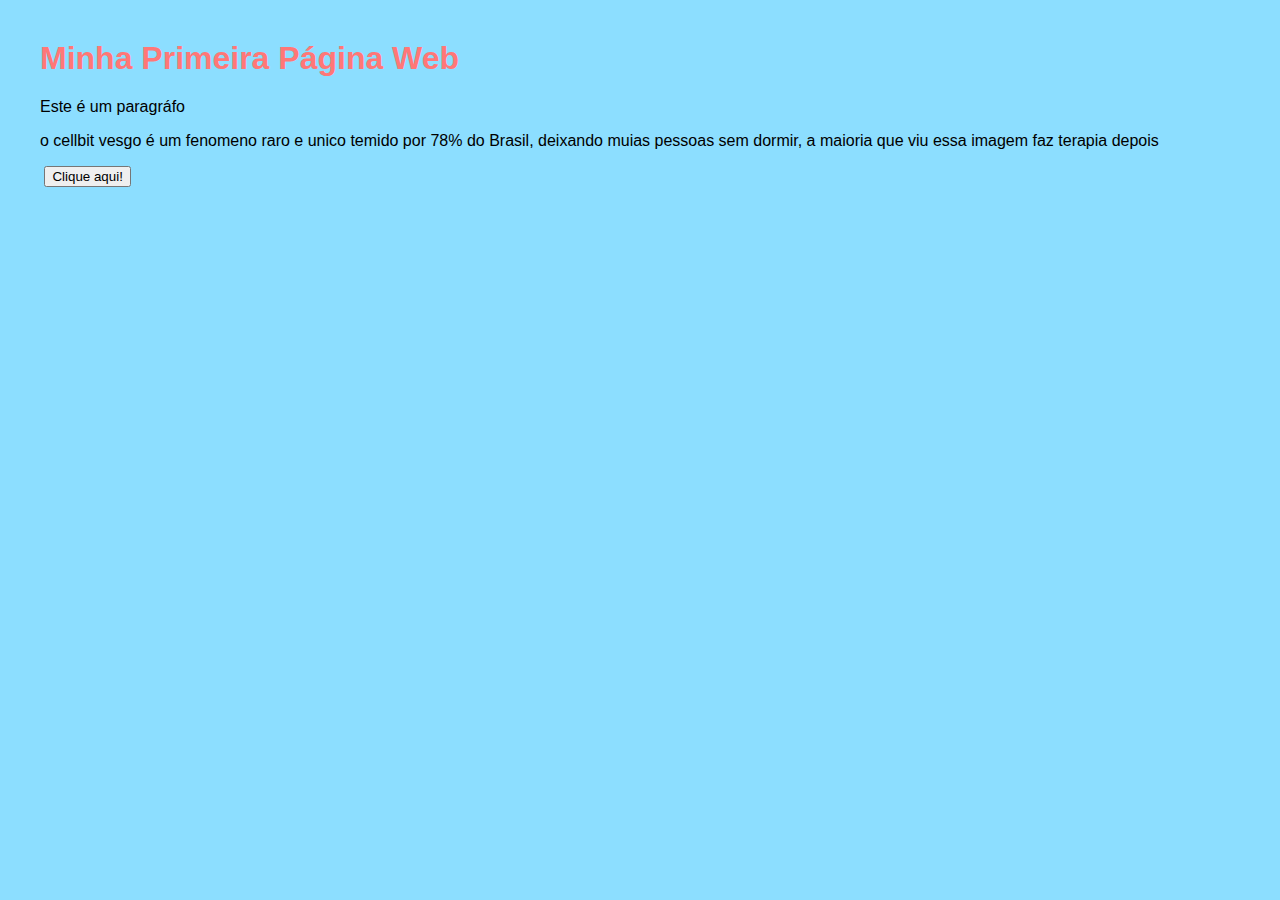
==== index.html @ fb44da54 "ggh" ====
<!DOCTYPE html>
<html lang="pt">
<head>
<meta charset="UTF-8">
<meta name="viewport" content="width=device-width, initial-scale=1.0">
<title>Atividade Prática de Front-end</title>
<link rel="stylesheet" href="styles.css">
<style>
    body{
        ba;
    }
</style>
</head>
<body>
    <h1>Minha Primeira Página Web</h1>
    <p id="demo">Este é um paragráfo</p>
    <p>o cellbit vesgo é um fenomeno raro e unico temido por 78% do Brasil, deixando muias pessoas sem dormir, a maioria que viu essa imagem faz terapia depois</p>
    <img src="https://encrypted-tbn0.gstatic.com/images?q=tbn:ANd9GcRwaEOR_n0n0kNOLQ-SVsNvp1furVIqEkioRyvsct8qzxFLbUorYwRbJxIhJFYUAGbquEc&usqp=CAU" alt="">
    <button onclick="mudarTexto()">Clique aqui!</button>
    <script src="script.js"></script>
</body>
</html>
---- styles.css ----
body {
    font-family: Arial, sans-serif;
    margin: 40px;
    background-color: rgb(140, 222, 255);
    background-image: ;
}

h1 {
    color: #ff7777;
}

p {
    color: #000000;
}
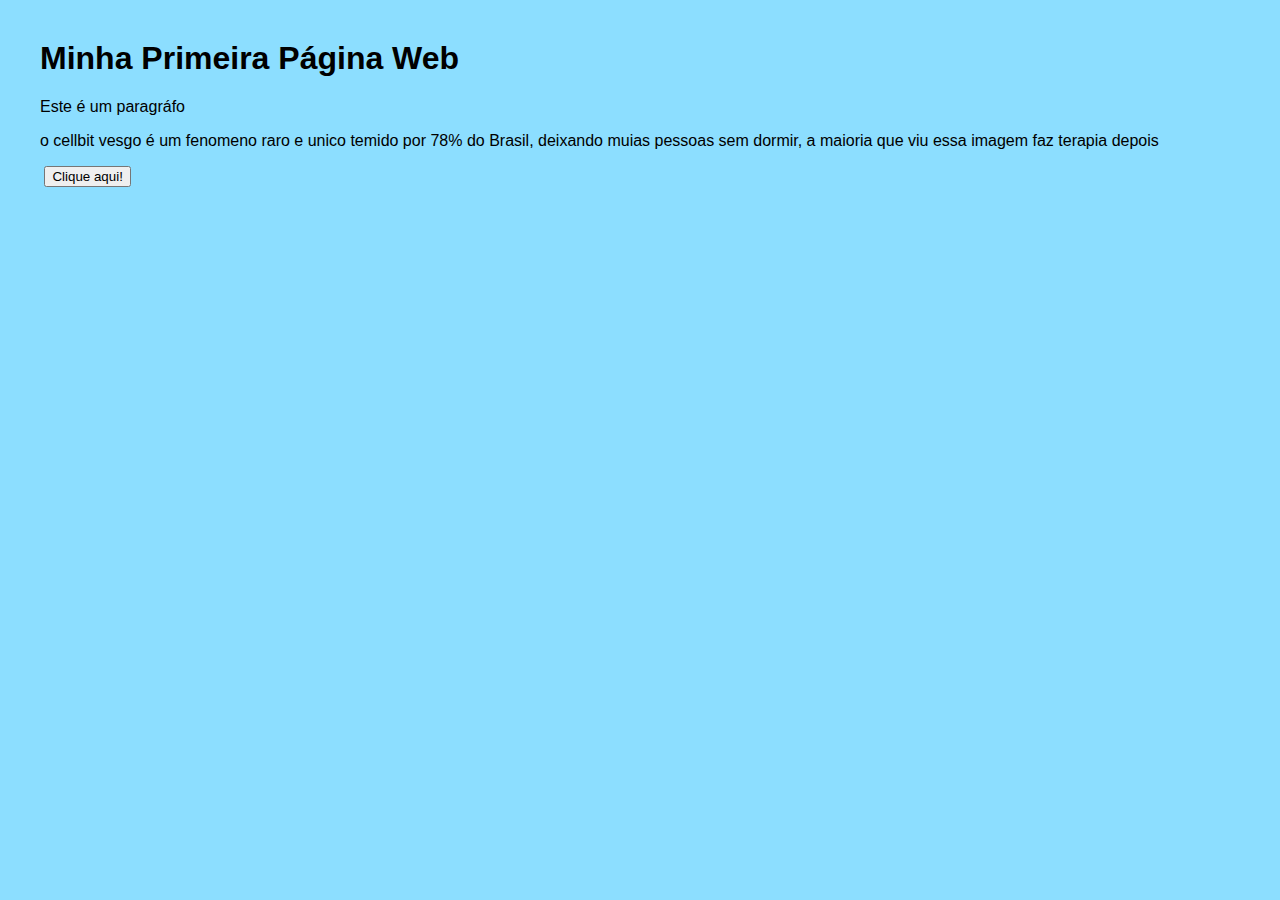
==== commit aec55169: "hh" ====
--- a/index.html
+++ b/index.html
@@ -5,11 +5,6 @@
 <meta name="viewport" content="width=device-width, initial-scale=1.0">
 <title>Atividade Prática de Front-end</title>
 <link rel="stylesheet" href="styles.css">
-<style>
-    body{
-        ba;
-    }
-</style>
 </head>
 <body>
     <h1>Minha Primeira Página Web</h1>
--- a/styles.css
+++ b/styles.css
@@ -6,7 +6,7 @@
 }
 
 h1 {
-    color: #ff7777;
+    color: #000000;
 }
 
 p {
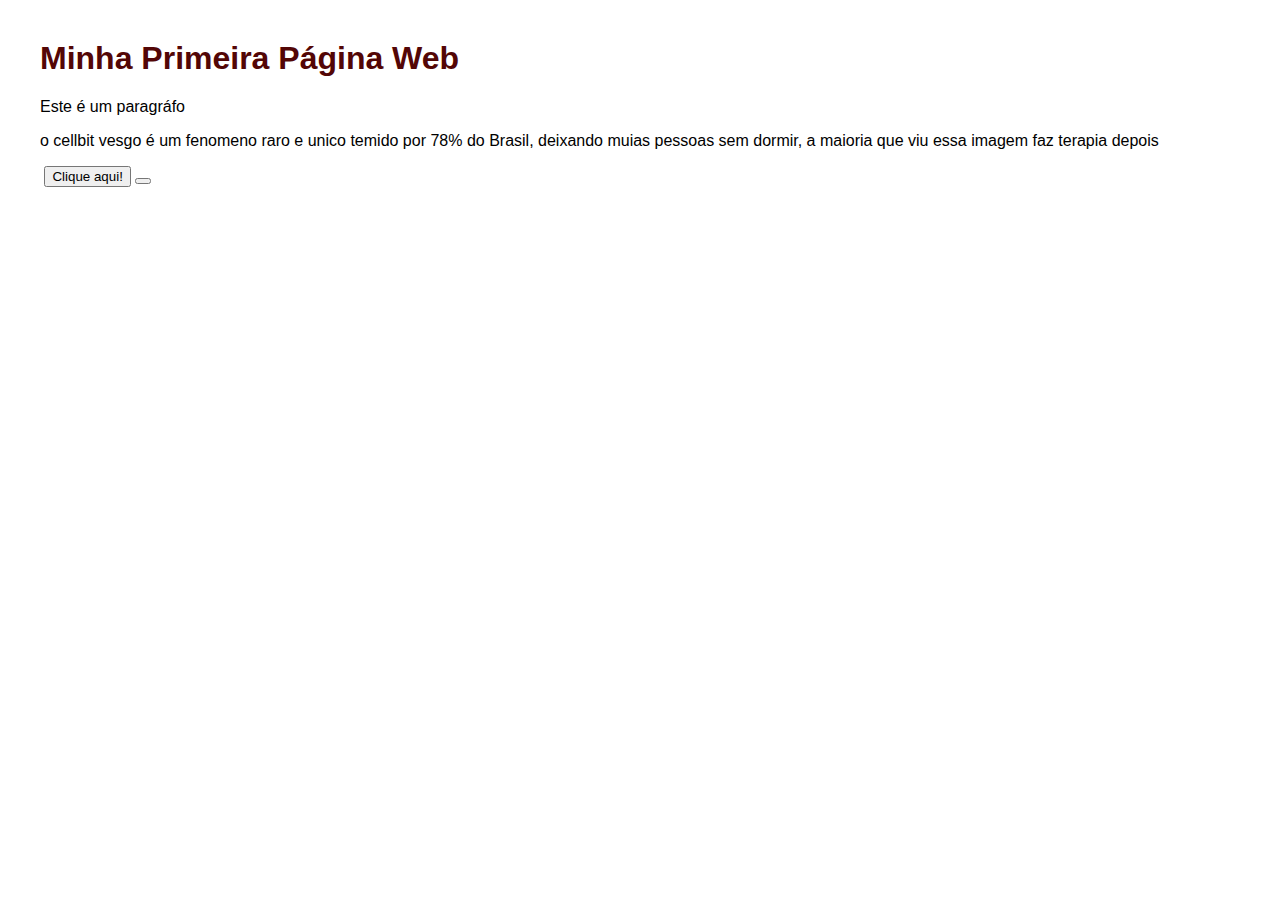
==== commit 9004d69f: "v" ====
--- a/index.html
+++ b/index.html
@@ -12,6 +12,7 @@
     <p>o cellbit vesgo é um fenomeno raro e unico temido por 78% do Brasil, deixando muias pessoas sem dormir, a maioria que viu essa imagem faz terapia depois</p>
     <img src="https://encrypted-tbn0.gstatic.com/images?q=tbn:ANd9GcRwaEOR_n0n0kNOLQ-SVsNvp1furVIqEkioRyvsct8qzxFLbUorYwRbJxIhJFYUAGbquEc&usqp=CAU" alt="">
     <button onclick="mudarTexto()">Clique aqui!</button>
+    <button onclick="mudarTexto()"></button>
     <script src="script.js"></script>
 </body>
 </html>
--- a/styles.css
+++ b/styles.css
@@ -1,12 +1,11 @@
 body {
     font-family: Arial, sans-serif;
     margin: 40px;
-    background-color: rgb(140, 222, 255);
-    background-image: ;
+    background-color: rgb(255, 255, 255);
 }
 
 h1 {
-    color: #000000;
+    color: #530606;
 }
 
 p {
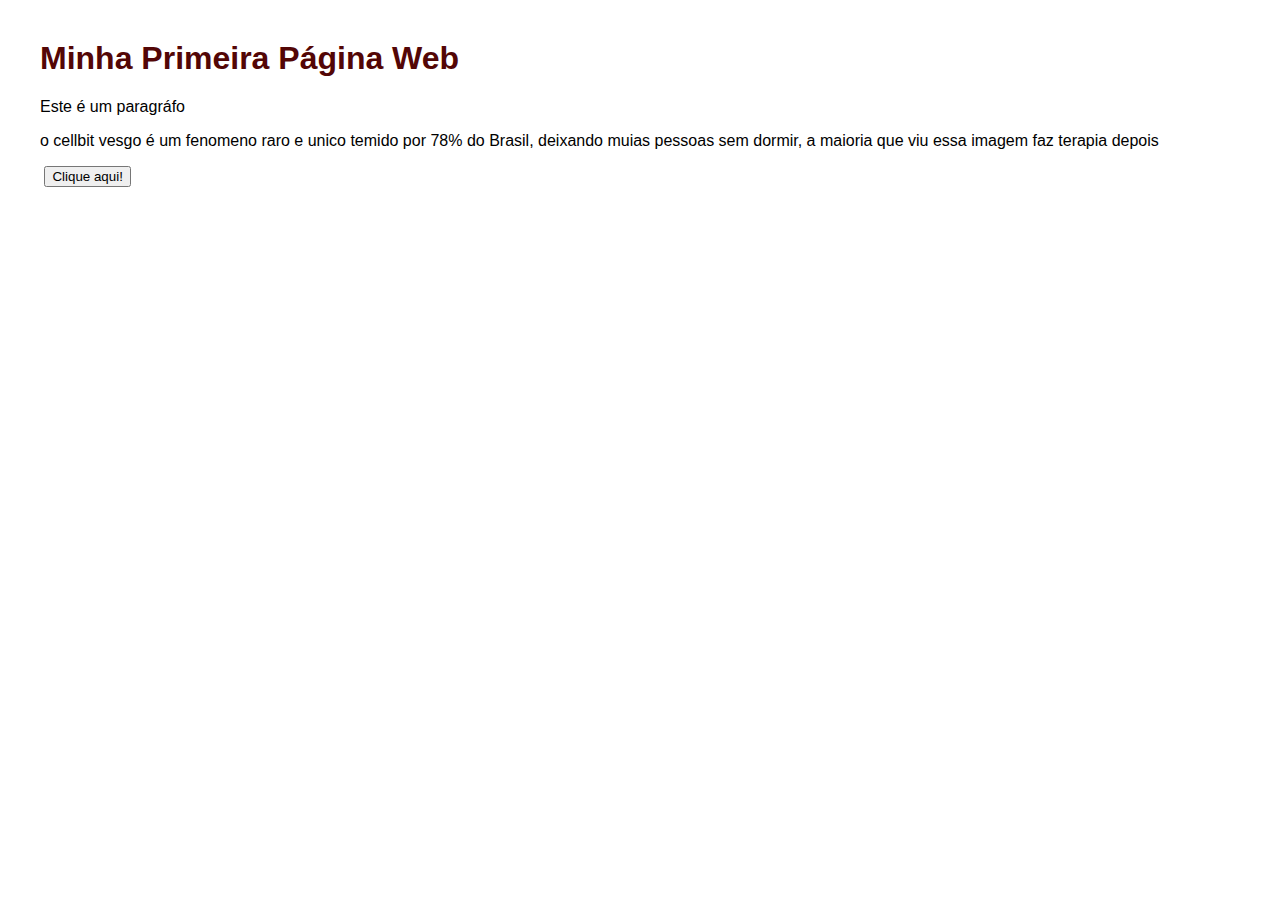
==== commit 6e2b9b0e: "hdhdh" ====
--- a/index.html
+++ b/index.html
@@ -11,8 +11,7 @@
     <p id="demo">Este é um paragráfo</p>
     <p>o cellbit vesgo é um fenomeno raro e unico temido por 78% do Brasil, deixando muias pessoas sem dormir, a maioria que viu essa imagem faz terapia depois</p>
     <img src="https://encrypted-tbn0.gstatic.com/images?q=tbn:ANd9GcRwaEOR_n0n0kNOLQ-SVsNvp1furVIqEkioRyvsct8qzxFLbUorYwRbJxIhJFYUAGbquEc&usqp=CAU" alt="">
-    <button onclick="mudarTexto()">Clique aqui!</button>
-    <button onclick="mudarTexto()"></button>
+    <button onclick="alert()">Clique aqui!</button>
     <script src="script.js"></script>
 </body>
 </html>
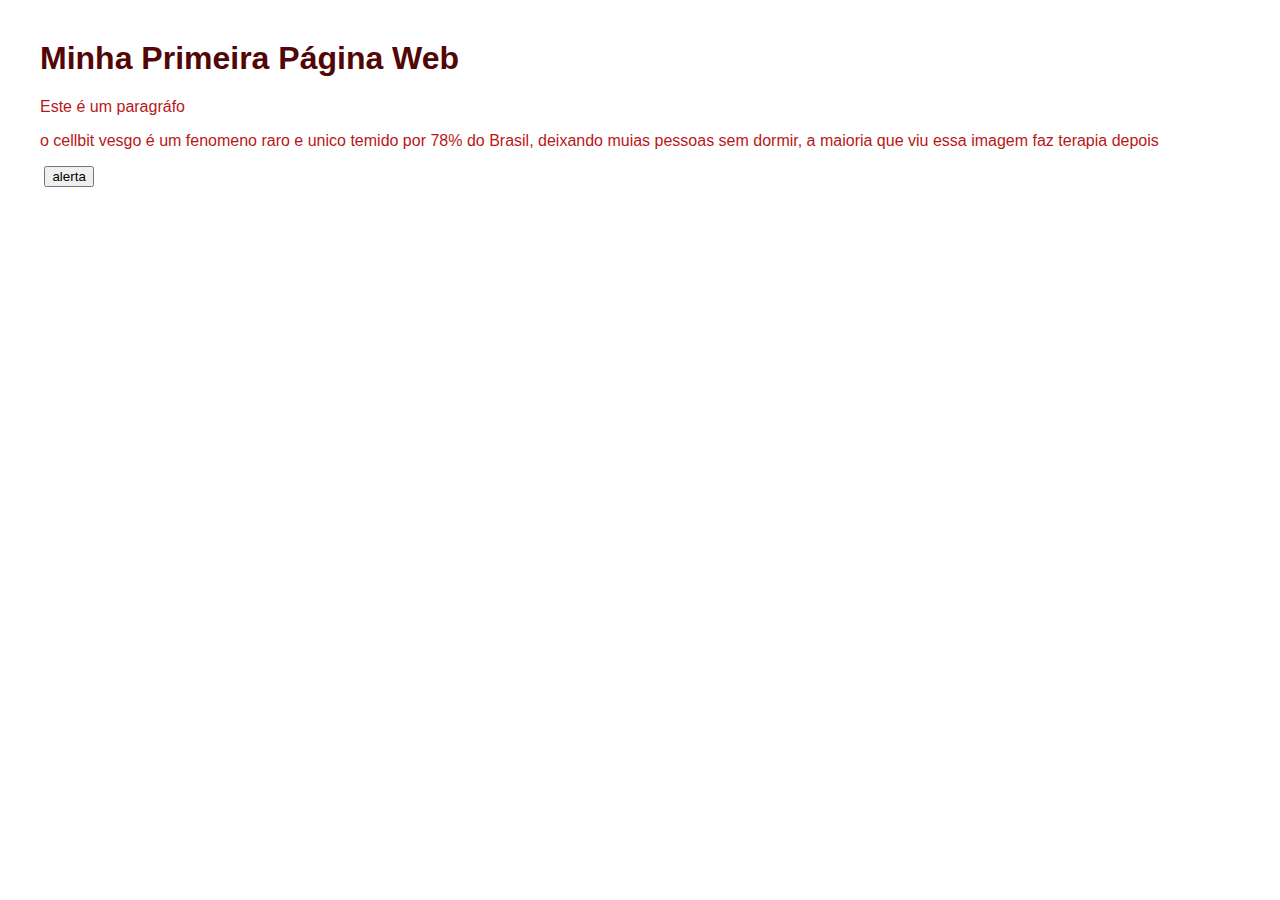
==== commit 98af8a50: "sgsg" ====
--- a/index.html
+++ b/index.html
@@ -11,7 +11,7 @@
     <p id="demo">Este é um paragráfo</p>
     <p>o cellbit vesgo é um fenomeno raro e unico temido por 78% do Brasil, deixando muias pessoas sem dormir, a maioria que viu essa imagem faz terapia depois</p>
     <img src="https://encrypted-tbn0.gstatic.com/images?q=tbn:ANd9GcRwaEOR_n0n0kNOLQ-SVsNvp1furVIqEkioRyvsct8qzxFLbUorYwRbJxIhJFYUAGbquEc&usqp=CAU" alt="">
-    <button onclick="alert()">Clique aqui!</button>
+    <button onclick="alert()">alerta</button>
     <script src="script.js"></script>
 </body>
 </html>
--- a/styles.css
+++ b/styles.css
@@ -9,5 +9,5 @@
 }
 
 p {
-    color: #000000;
+    color: #b91717;
 }
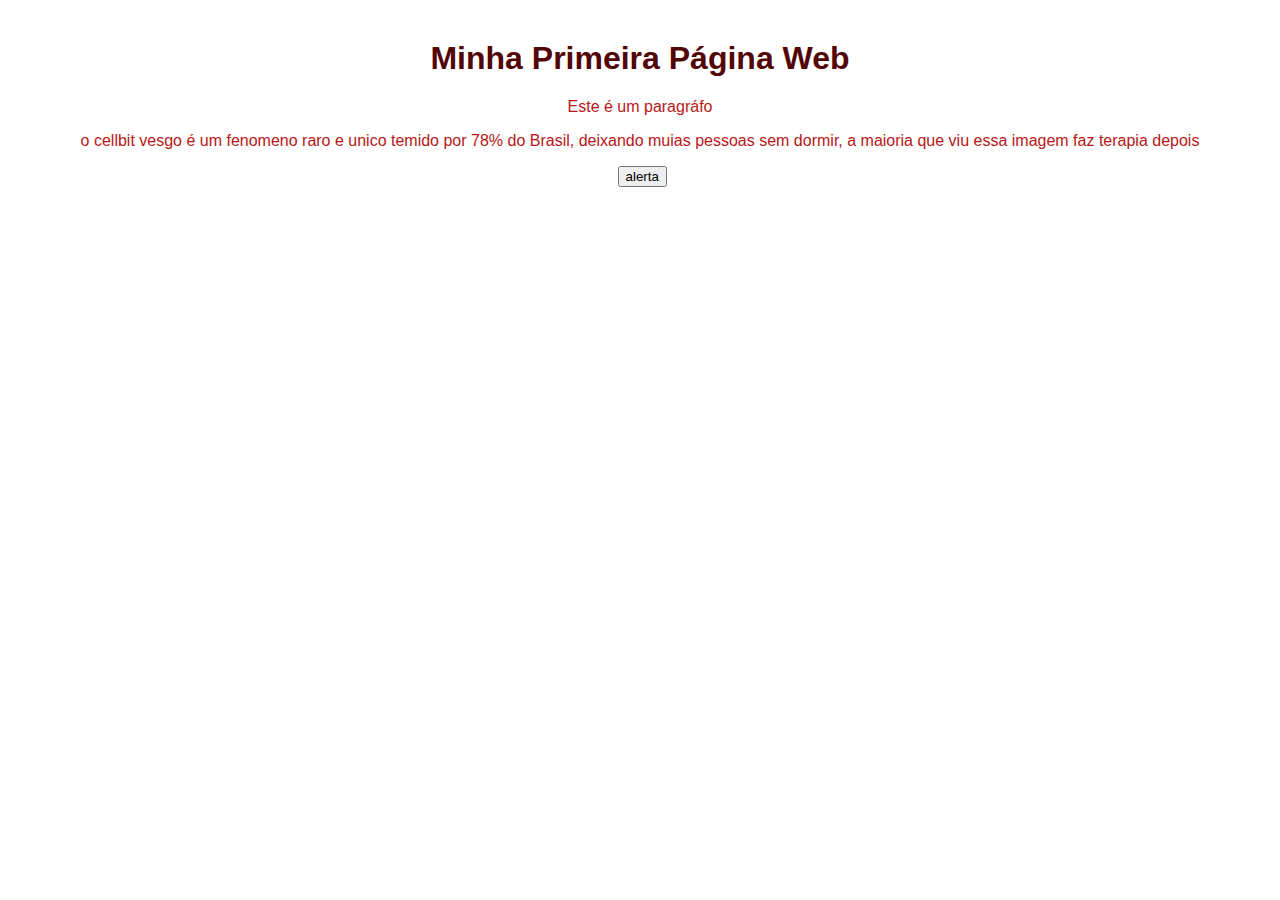
==== commit b9fbdb89: "dg" ====
--- a/index.html
+++ b/index.html
@@ -7,11 +7,13 @@
 <link rel="stylesheet" href="styles.css">
 </head>
 <body>
+    <center>
     <h1>Minha Primeira Página Web</h1>
     <p id="demo">Este é um paragráfo</p>
     <p>o cellbit vesgo é um fenomeno raro e unico temido por 78% do Brasil, deixando muias pessoas sem dormir, a maioria que viu essa imagem faz terapia depois</p>
     <img src="https://encrypted-tbn0.gstatic.com/images?q=tbn:ANd9GcRwaEOR_n0n0kNOLQ-SVsNvp1furVIqEkioRyvsct8qzxFLbUorYwRbJxIhJFYUAGbquEc&usqp=CAU" alt="">
     <button onclick="alert()">alerta</button>
     <script src="script.js"></script>
+    </center>
 </body>
 </html>
